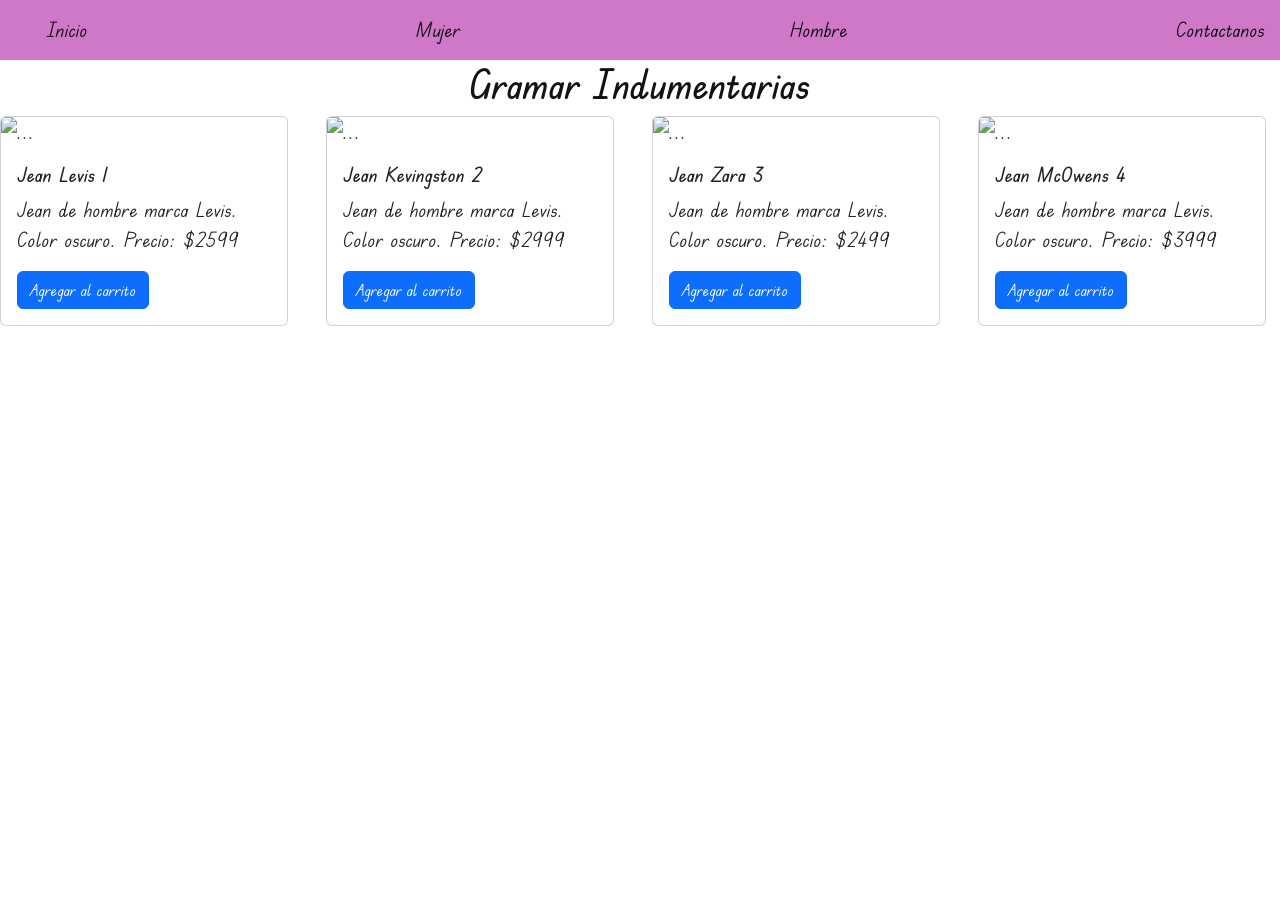
==== html/hombre.html @ 630bbfa9 "primera entrega" ====
<!DOCTYPE html>
<html lang="en">
<head>
    <meta charset="UTF-8">
    <meta http-equiv="X-UA-Compatible" content="IE=edge">
    <meta name="viewport" content="width=device-width, initial-scale=1.0">
    <link href="https://cdn.jsdelivr.net/npm/bootstrap@5.2.0-beta1/dist/css/bootstrap.min.css" rel="stylesheet" integrity="sha384-0evHe/X+R7YkIZDRvuzKMRqM+OrBnVFBL6DOitfPri4tjfHxaWutUpFmBp4vmVor" crossorigin="anonymous">
    <link rel="preconnect" href="https://fonts.googleapis.com">
    <link rel="preconnect" href="https://fonts.gstatic.com" crossorigin>
    <link href="https://fonts.googleapis.com/css2?family=Edu+TAS+Beginner&display=swap" rel="stylesheet">
    <link rel="stylesheet" href="../css/style.css">
    <link href="https://maxcdn.bootstrapcdn.com/font-awesome/4.7.0/css/font-awesome.min.css" rel="stylesheet" integrity="sha384-wvfXpqpZZVQGK6TAh5PVlGOfQNHSoD2xbE+QkPxCAFlNEevoEH3Sl0sibVcOQVnN" crossorigin="anonymous">
    <title>Hombre</title>
</head>
<body>
    <nav class="navs">
        <ul class="lista">
            <li><a href="../index.html">Inicio</a></li>
            <li><a href="mujer.html">Mujer</a></li>
            <li><a href="/html/hombre.html">Hombre</a></li>
            <li><a href="/html/contactanos.html">Contactanos</a></li>
        </ul>
    </nav>
    <main>
        <h1>Gramar Indumentarias</h1>
        <section class="row">
            <div class="col-lg-3">
                <div class="card" style="width: 18rem;">
                <img src="https://imagesa1.lacoste.com/dw/image/v2/BCWL_PRD/on/demandware.static/-/Sites-master/default/dwfae42a71/HH5047_MK9_24.jpg?imwidth=915&impolicy=product" class="card-img-top" alt="...">
                <div class="card-body">
                <h5 class="card-title">Jean Levis 1</h5>
                <p class="card-text">Jean de hombre marca Levis. Color oscuro. Precio: $2599</p>
                <a href="#" class="btn btn-primary">Agregar al carrito</a>
                </div>
                </div>
            </div>
            <div class="col-lg-3">
                <div class="card" style="width: 18rem;">
                <img src="https://imagesa1.lacoste.com/dw/image/v2/BCWL_PRD/on/demandware.static/-/Sites-master/default/dw17e28082/HH5047_ML4_24.jpg?imwidth=915&impolicy=product" class="card-img-top" alt="...">
                <div class="card-body">
                <h5 class="card-title">Jean Kevingston 2</h5>
                <p class="card-text">Jean de hombre marca Levis. Color oscuro. Precio: $2999</p>
                <a href="#" class="btn btn-primary">Agregar al carrito</a>
                </div>
                </div>
            </div>
            <div class="col-lg-3">
                <div class="card" style="width: 18rem;">
                <img src="https://imagesa1.lacoste.com/dw/image/v2/BCWL_PRD/on/demandware.static/-/Sites-master/default/dw8c9b3b49/HH9570_9LM_24.jpg?imwidth=915&impolicy=product" class="card-img-top" alt="...">
                <div class="card-body">
                <h5 class="card-title">Jean Zara 3</h5>
                <p class="card-text">Jean de hombre marca Levis. Color oscuro. Precio: $2499</p>
                <a href="#" class="btn btn-primary">Agregar al carrito</a>
                </div>
                </div>
            </div>
            <div class="col-lg-3">
                <div class="card" style="width: 18rem;">
                <img src="https://imagesa1.lacoste.com/dw/image/v2/BCWL_PRD/on/demandware.static/-/Sites-master/default/dw6f0ff881/HH9362_MK9_24.jpg?imwidth=915&impolicy=product" class="card-img-top" alt="...">
                <div class="card-body">
                <h5 class="card-title">Jean McOwens 4</h5>
                <p class="card-text">Jean de hombre marca Levis. Color oscuro. Precio: $3999</p>
                <a href="#" class="btn btn-primary">Agregar al carrito</a>
                </div>
                </div>
            </div>
        </section>
    </main>
    <footer>
       
    </footer>
    <!-- JavaScript Bundle with Popper -->
<script src="https://cdn.jsdelivr.net/npm/bootstrap@5.2.0-beta1/dist/js/bootstrap.bundle.min.js" integrity="sha384-pprn3073KE6tl6bjs2QrFaJGz5/SUsLqktiwsUTF55Jfv3qYSDhgCecCxMW52nD2" crossorigin="anonymous"></script>
<script src="../hombre.js"></script>
</body>
</html>
---- css/style.css ----
* {
  padding: 0;
  margin: 0; }

body {
  background-color: white;
  background-position: center center;
  background-attachment: fixed;
  background-size: cover;
  color: black;
  font-size: 20px;
  font-family: 'Edu TAS Beginner', cursive; }

h1 {
  text-align: center;
  color: #161116; }

.navs {
  border: solid #cf78c8 5px;
  top: 20px; }

.lista {
  display: flex;
  list-style: none;
  font-size: 1em;
  margin: 0;
  background-color: #cf78c8;
  justify-content: space-between; }

li {
  padding: 10px; }

a {
  color: #110c0f;
  text-decoration: none; }
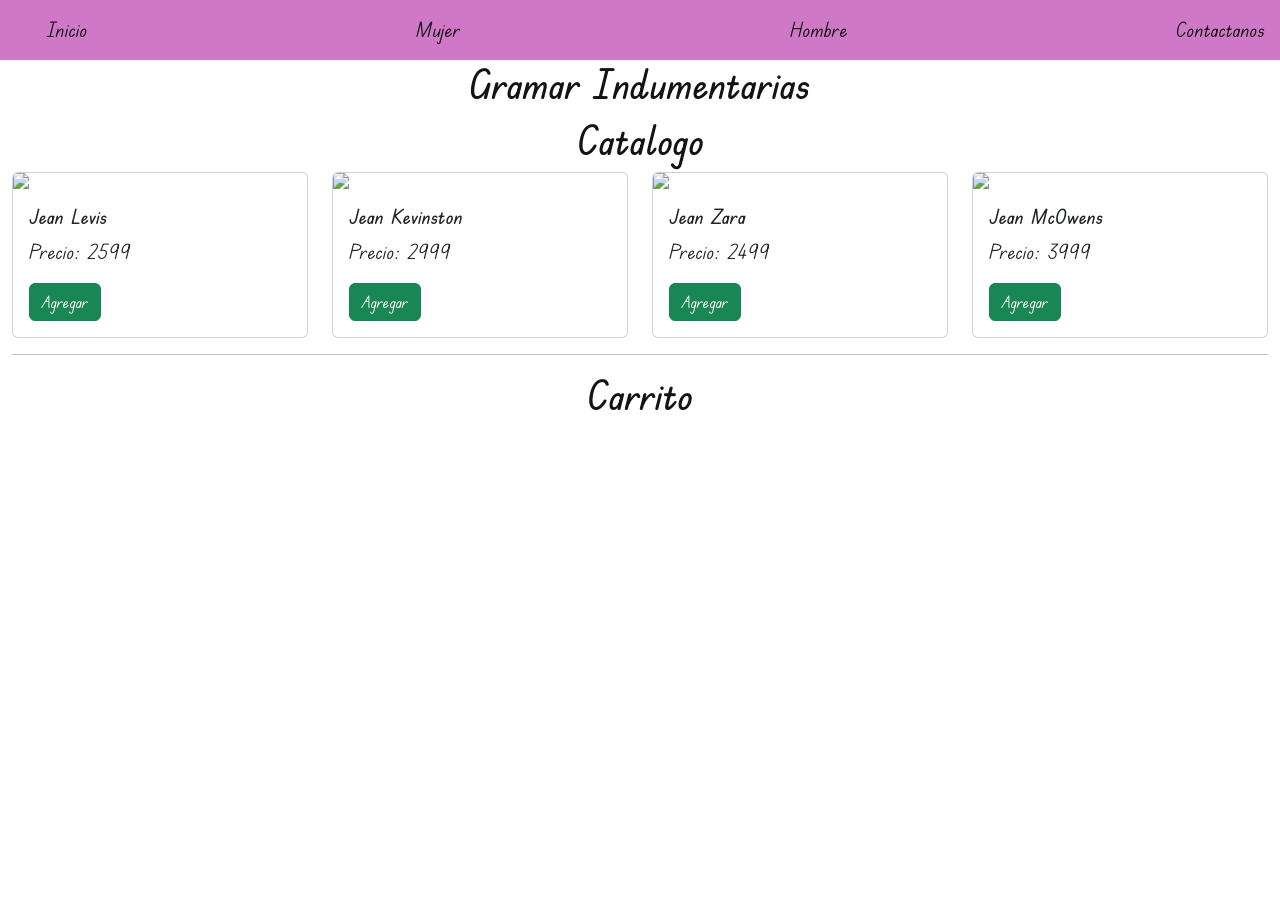
==== commit 28fe23a9: "desafio eventos" ====
--- a/html/hombre.html
+++ b/html/hombre.html
@@ -17,60 +17,25 @@
         <ul class="lista">
             <li><a href="../index.html">Inicio</a></li>
             <li><a href="mujer.html">Mujer</a></li>
-            <li><a href="/html/hombre.html">Hombre</a></li>
+            <li><a href="hombre.html">Hombre</a></li>
             <li><a href="/html/contactanos.html">Contactanos</a></li>
         </ul>
     </nav>
     <main>
         <h1>Gramar Indumentarias</h1>
-        <section class="row">
-            <div class="col-lg-3">
-                <div class="card" style="width: 18rem;">
-                <img src="https://imagesa1.lacoste.com/dw/image/v2/BCWL_PRD/on/demandware.static/-/Sites-master/default/dwfae42a71/HH5047_MK9_24.jpg?imwidth=915&impolicy=product" class="card-img-top" alt="...">
-                <div class="card-body">
-                <h5 class="card-title">Jean Levis 1</h5>
-                <p class="card-text">Jean de hombre marca Levis. Color oscuro. Precio: $2599</p>
-                <a href="#" class="btn btn-primary">Agregar al carrito</a>
-                </div>
-                </div>
-            </div>
-            <div class="col-lg-3">
-                <div class="card" style="width: 18rem;">
-                <img src="https://imagesa1.lacoste.com/dw/image/v2/BCWL_PRD/on/demandware.static/-/Sites-master/default/dw17e28082/HH5047_ML4_24.jpg?imwidth=915&impolicy=product" class="card-img-top" alt="...">
-                <div class="card-body">
-                <h5 class="card-title">Jean Kevingston 2</h5>
-                <p class="card-text">Jean de hombre marca Levis. Color oscuro. Precio: $2999</p>
-                <a href="#" class="btn btn-primary">Agregar al carrito</a>
-                </div>
-                </div>
-            </div>
-            <div class="col-lg-3">
-                <div class="card" style="width: 18rem;">
-                <img src="https://imagesa1.lacoste.com/dw/image/v2/BCWL_PRD/on/demandware.static/-/Sites-master/default/dw8c9b3b49/HH9570_9LM_24.jpg?imwidth=915&impolicy=product" class="card-img-top" alt="...">
-                <div class="card-body">
-                <h5 class="card-title">Jean Zara 3</h5>
-                <p class="card-text">Jean de hombre marca Levis. Color oscuro. Precio: $2499</p>
-                <a href="#" class="btn btn-primary">Agregar al carrito</a>
-                </div>
-                </div>
-            </div>
-            <div class="col-lg-3">
-                <div class="card" style="width: 18rem;">
-                <img src="https://imagesa1.lacoste.com/dw/image/v2/BCWL_PRD/on/demandware.static/-/Sites-master/default/dw6f0ff881/HH9362_MK9_24.jpg?imwidth=915&impolicy=product" class="card-img-top" alt="...">
-                <div class="card-body">
-                <h5 class="card-title">Jean McOwens 4</h5>
-                <p class="card-text">Jean de hombre marca Levis. Color oscuro. Precio: $3999</p>
-                <a href="#" class="btn btn-primary">Agregar al carrito</a>
-                </div>
-                </div>
-            </div>
-        </section>
+        <div class="container-fluid">
+            <h1>Catalogo</h1>
+            <div id="catalogo" class="row"></div>
+            <hr />
+            <h1>Carrito <span id="precioTotal"></span></h1>
+            <div id="carrito" class="row"></div>
+          </div>
     </main>
     <footer>
        
     </footer>
     <!-- JavaScript Bundle with Popper -->
-<script src="https://cdn.jsdelivr.net/npm/bootstrap@5.2.0-beta1/dist/js/bootstrap.bundle.min.js" integrity="sha384-pprn3073KE6tl6bjs2QrFaJGz5/SUsLqktiwsUTF55Jfv3qYSDhgCecCxMW52nD2" crossorigin="anonymous"></script>
-<script src="../hombre.js"></script>
+    <script src="../hombre.js"></script>
+    <script src="https://cdn.jsdelivr.net/npm/bootstrap@5.2.0-beta1/dist/js/bootstrap.bundle.min.js" integrity="sha384-pprn3073KE6tl6bjs2QrFaJGz5/SUsLqktiwsUTF55Jfv3qYSDhgCecCxMW52nD2" crossorigin="anonymous"></script>
 </body>
 </html>
